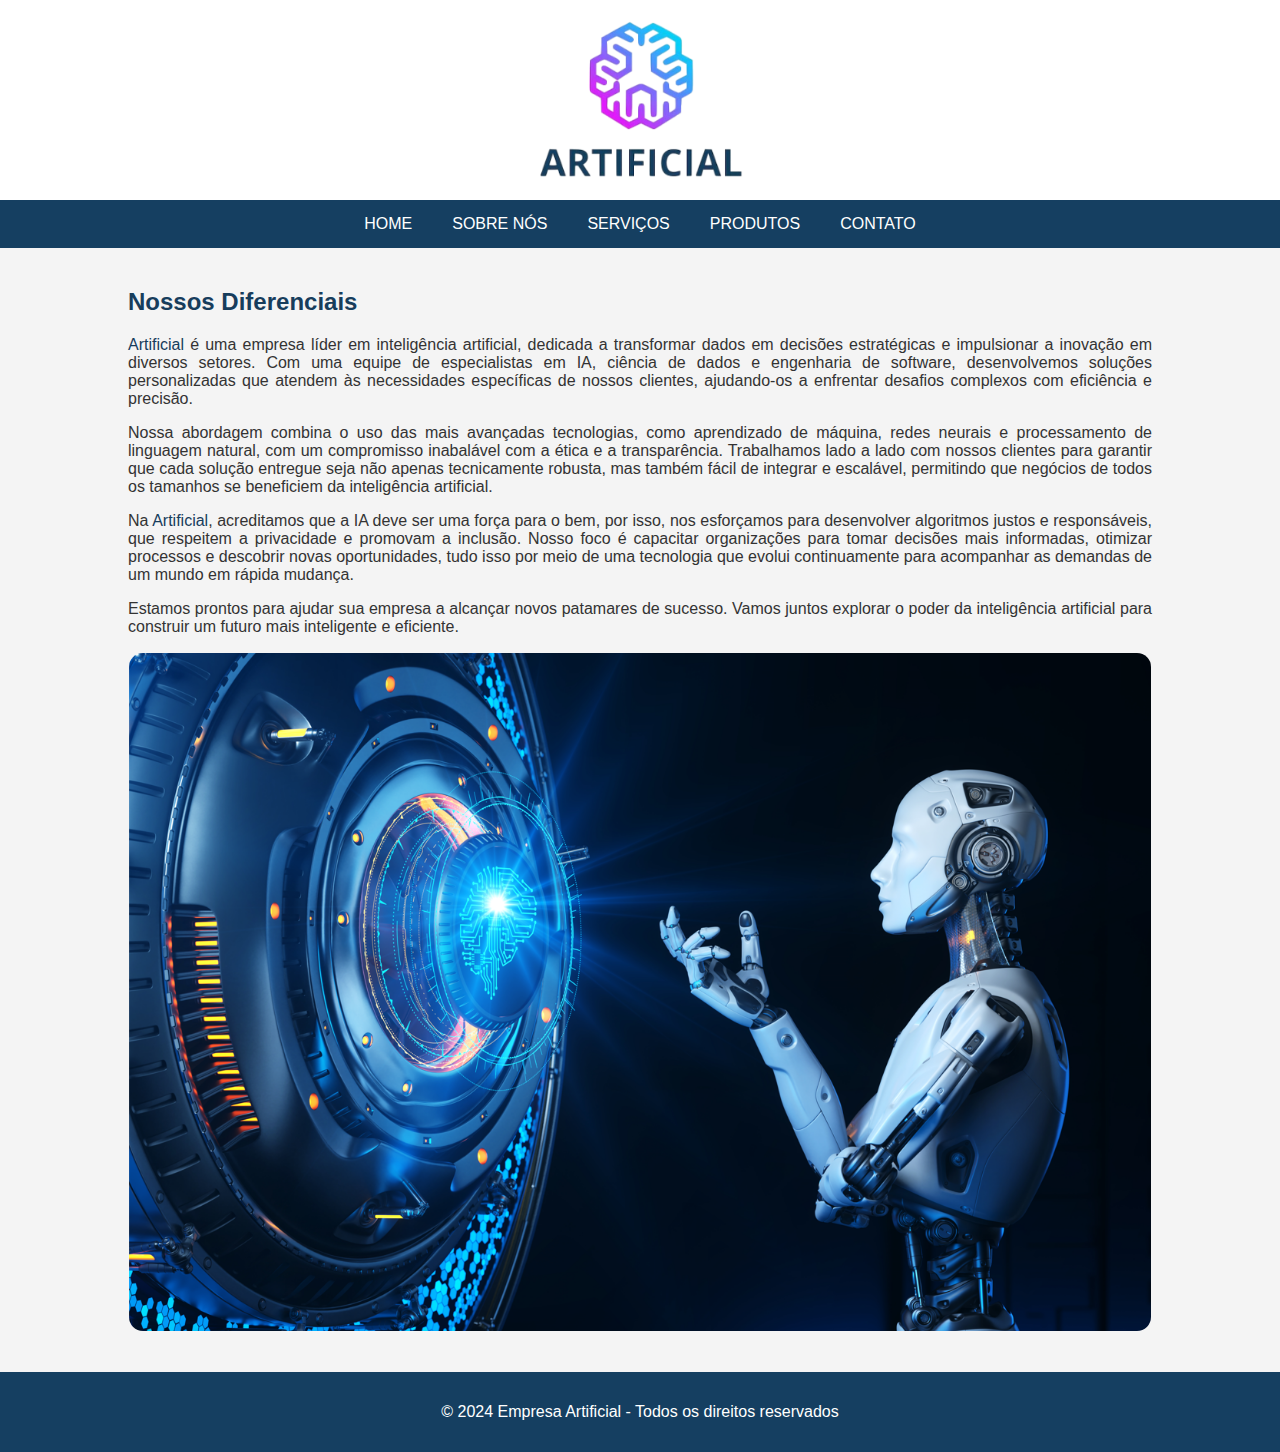
==== index.html @ 60a18093 "initial commit" ====
<!DOCTYPE html>
<html lang="pt-BR">
<head>
    <meta charset="UTF-8">
    <meta name="viewport" content="width=device-width, initial-scale=1.0">
    <link rel="shortcut icon" href="./icon.jpg" type="image/x-icon">
    <title>Empresa Fictícia - Home</title>
    <link rel="stylesheet" href="styles.css">
</head>
<body>
    <header>
        <img src="./logotipo1.png" alt="Logotipo da Empresa">
    </header>
    <nav>
        <a href="index.html">Home</a>
        <a href="about.html">Sobre Nós</a>
        <a href="services.html">Serviços</a>
        <a href="products.html">Produtos</a>
        <a href="contact.html">Contato</a>
    </nav>
    <main class="container">
        <h2>Nossos Diferenciais</h2>
        <p><span>Artificial</span> é uma empresa líder em inteligência artificial, dedicada a transformar dados em decisões estratégicas e impulsionar a inovação em diversos setores. Com uma equipe de especialistas em IA, ciência de dados e engenharia de software, desenvolvemos soluções personalizadas que atendem às necessidades específicas de nossos clientes, ajudando-os a enfrentar desafios complexos com eficiência e precisão.</p>
        <p>Nossa abordagem combina o uso das mais avançadas tecnologias, como aprendizado de máquina, redes neurais e processamento de linguagem natural, com um compromisso inabalável com a ética e a transparência. Trabalhamos lado a lado com nossos clientes para garantir que cada solução entregue seja não apenas tecnicamente robusta, mas também fácil de integrar e escalável, permitindo que negócios de todos os tamanhos se beneficiem da inteligência artificial.</p>
        <p>Na <span>Artificial</span>, acreditamos que a IA deve ser uma força para o bem, por isso, nos esforçamos para desenvolver algoritmos justos e responsáveis, que respeitem a privacidade e promovam a inclusão. Nosso foco é capacitar organizações para tomar decisões mais informadas, otimizar processos e descobrir novas oportunidades, tudo isso por meio de uma tecnologia que evolui continuamente para acompanhar as demandas de um mundo em rápida mudança.</p>
        <p>Estamos prontos para ajudar sua empresa a alcançar novos patamares de sucesso. Vamos juntos explorar o poder da inteligência artificial para construir um futuro mais inteligente e eficiente.</p>
        <div class="img">
            <img src="./imagedestaque.png" alt="Imagem de destaque">
        </div>
    </main>
    <footer>
        <p>&copy; 2024 Empresa Artificial - Todos os direitos reservados</p>
    </footer>
</body>
</html>
---- styles.css ----
body {
    font-family: Arial, sans-serif;
    margin: 0;
    padding: 0;
    background-color: #f4f4f4;
    color: #333;
}

header {
    background-color: #ffffff;
    color: #fff;
    padding: 15px 0;
    text-align: center;
}

header img {
    width: 250px;
}

nav {
    display: flex;
    justify-content: center;
    background-color: #153f61;
}

nav a {
    color: #fff;
    padding: 15px 20px;
    text-decoration: none;
    text-transform: uppercase;
}

nav a:hover {
    background-color: #1e4c72;
}

.container {
    width: 80%;
    margin: auto;
    overflow: hidden;
    padding: 20px;
}

.img {
    border: 1px solid transparent;
    border-radius: 15px;
    overflow: auto;
    display: flex;

}

.img img {
    width: 100%;
    height: auto;
}

h1, h2 {
    color: #173d5c;
}

span {
    color: #173d5c;
}

p{
 text-align: justify;
}

footer {
    background-color: #153f61;
    color: #fff;
    padding: 15px 0;
    margin-top: 20px;
    display: flex;
    justify-content: center;
}
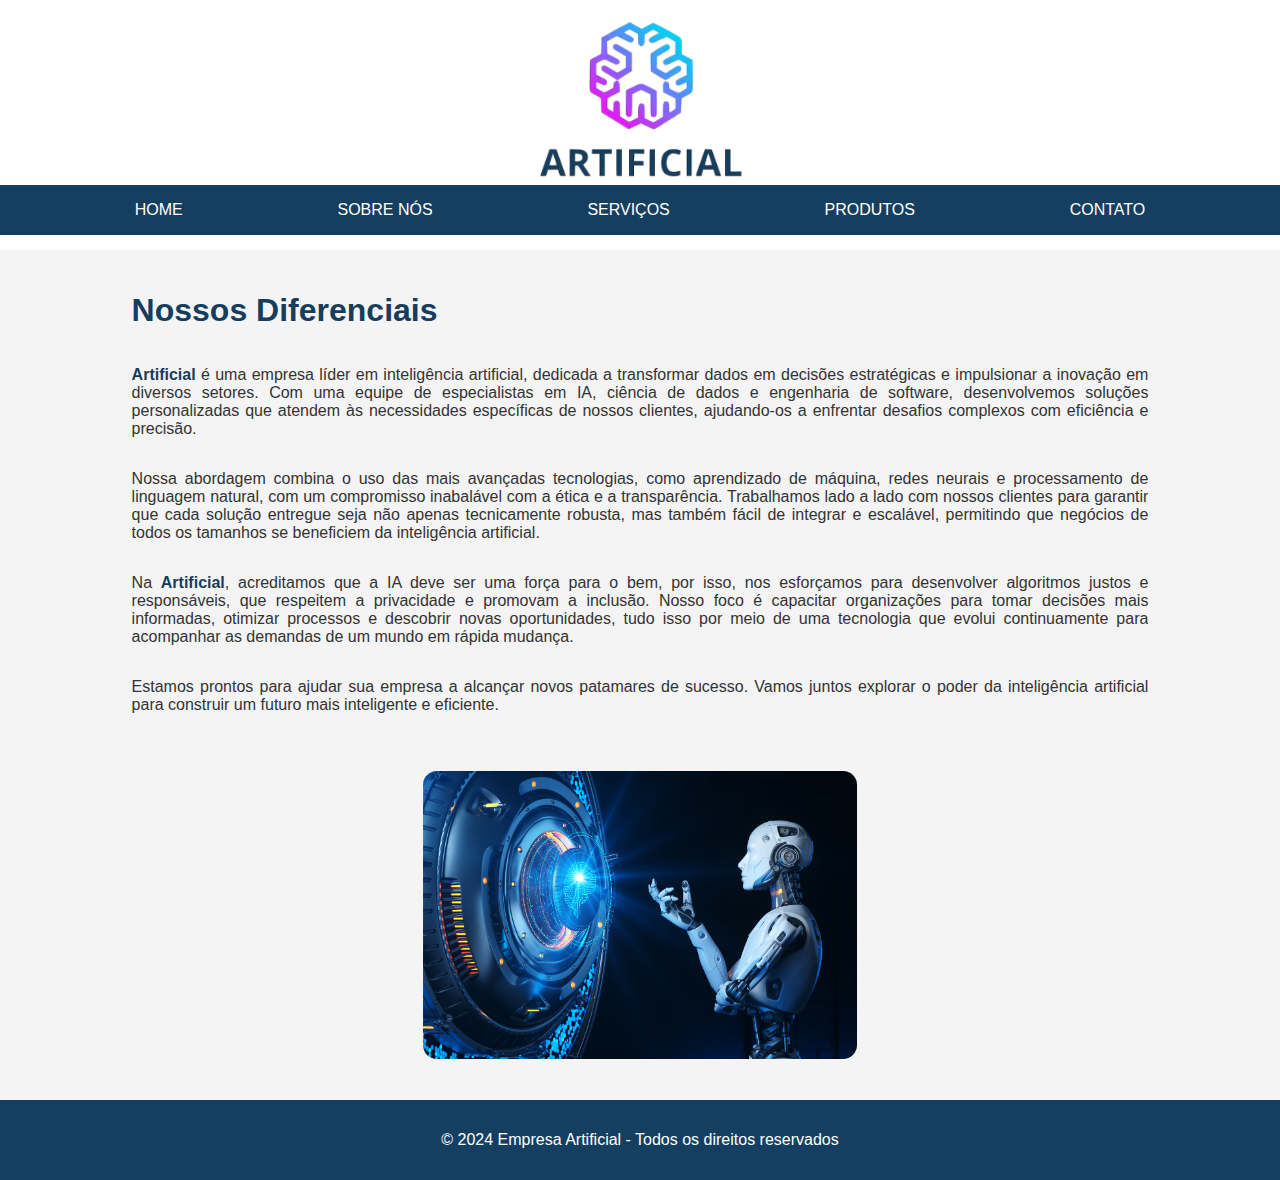
==== commit 9eb6bcea: "feat: add page services, contact and products" ====
--- a/index.html
+++ b/index.html
@@ -1,35 +1,79 @@
 <!DOCTYPE html>
 <html lang="pt-BR">
-<head>
-    <meta charset="UTF-8">
-    <meta name="viewport" content="width=device-width, initial-scale=1.0">
-    <link rel="shortcut icon" href="./icon.jpg" type="image/x-icon">
-    <title>Empresa Fictícia - Home</title>
-    <link rel="stylesheet" href="styles.css">
-</head>
-<body>
+  <head>
+    <meta charset="UTF-8" />
+    <meta name="viewport" content="width=device-width, initial-scale=1.0" />
+    <link rel="shortcut icon" href="./icon.png" type="image/x-icon" />
+    <title>Artificial - Home</title>
+    <link rel="stylesheet" href="styles.css" />
+  </head>
+  <body>
     <header>
-        <img src="./logotipo1.png" alt="Logotipo da Empresa">
+      <img src="./logotipo1.png" alt="Logotipo da Empresa" />
+      <nav>
+        <ul>
+          <li><a href="index.html">Home</a></li>
+          <li><a href="about.html">Sobre Nós</a></li>
+          <li><a href="services.html">Serviços</a></li>
+          <li><a href="products.html">Produtos</a></li>
+          <li><a href="contact.html">Contato</a></li>
+        </ul>
+      </nav>
     </header>
-    <nav>
-        <a href="index.html">Home</a>
-        <a href="about.html">Sobre Nós</a>
-        <a href="services.html">Serviços</a>
-        <a href="products.html">Produtos</a>
-        <a href="contact.html">Contato</a>
-    </nav>
-    <main class="container">
-        <h2>Nossos Diferenciais</h2>
-        <p><span>Artificial</span> é uma empresa líder em inteligência artificial, dedicada a transformar dados em decisões estratégicas e impulsionar a inovação em diversos setores. Com uma equipe de especialistas em IA, ciência de dados e engenharia de software, desenvolvemos soluções personalizadas que atendem às necessidades específicas de nossos clientes, ajudando-os a enfrentar desafios complexos com eficiência e precisão.</p>
-        <p>Nossa abordagem combina o uso das mais avançadas tecnologias, como aprendizado de máquina, redes neurais e processamento de linguagem natural, com um compromisso inabalável com a ética e a transparência. Trabalhamos lado a lado com nossos clientes para garantir que cada solução entregue seja não apenas tecnicamente robusta, mas também fácil de integrar e escalável, permitindo que negócios de todos os tamanhos se beneficiem da inteligência artificial.</p>
-        <p>Na <span>Artificial</span>, acreditamos que a IA deve ser uma força para o bem, por isso, nos esforçamos para desenvolver algoritmos justos e responsáveis, que respeitem a privacidade e promovam a inclusão. Nosso foco é capacitar organizações para tomar decisões mais informadas, otimizar processos e descobrir novas oportunidades, tudo isso por meio de uma tecnologia que evolui continuamente para acompanhar as demandas de um mundo em rápida mudança.</p>
-        <p>Estamos prontos para ajudar sua empresa a alcançar novos patamares de sucesso. Vamos juntos explorar o poder da inteligência artificial para construir um futuro mais inteligente e eficiente.</p>
+    <main>
+      <section class="container">
+        <h1>Nossos Diferenciais</h1>
+        <article>
+          <p>
+            <strong>Artificial</strong> é uma empresa líder em inteligência
+            artificial, dedicada a transformar dados em decisões estratégicas e
+            impulsionar a inovação em diversos setores. Com uma equipe de
+            especialistas em IA, ciência de dados e engenharia de software,
+            desenvolvemos soluções personalizadas que atendem às necessidades
+            específicas de nossos clientes, ajudando-os a enfrentar desafios
+            complexos com eficiência e precisão.
+          </p>
+        </article>
+        <article>
+          <p>
+            Nossa abordagem combina o uso das mais avançadas tecnologias, como
+            aprendizado de máquina, redes neurais e processamento de linguagem
+            natural, com um compromisso inabalável com a ética e a
+            transparência. Trabalhamos lado a lado com nossos clientes para
+            garantir que cada solução entregue seja não apenas tecnicamente
+            robusta, mas também fácil de integrar e escalável, permitindo que
+            negócios de todos os tamanhos se beneficiem da inteligência
+            artificial.
+          </p>
+        </article>
+        <article>
+          <p>
+            Na <strong>Artificial</strong>, acreditamos que a IA deve ser uma
+            força para o bem, por isso, nos esforçamos para desenvolver
+            algoritmos justos e responsáveis, que respeitem a privacidade e
+            promovam a inclusão. Nosso foco é capacitar organizações para tomar
+            decisões mais informadas, otimizar processos e descobrir novas
+            oportunidades, tudo isso por meio de uma tecnologia que evolui
+            continuamente para acompanhar as demandas de um mundo em rápida
+            mudança.
+          </p>
+        </article>
+        <article>
+          <p>
+            Estamos prontos para ajudar sua empresa a alcançar novos patamares
+            de sucesso. Vamos juntos explorar o poder da inteligência artificial
+            para construir um futuro mais inteligente e eficiente.
+          </p>
+        </article>
+      </section>
+      <aside>
         <div class="img">
-            <img src="./imagedestaque.png" alt="Imagem de destaque">
+          <img src="./imagedestaque.png" alt="Imagem de destaque" />
         </div>
+      </aside>
     </main>
     <footer>
-        <p>&copy; 2024 Empresa Artificial - Todos os direitos reservados</p>
+      <p>&copy; 2024 Empresa Artificial - Todos os direitos reservados</p>
     </footer>
-</body>
+  </body>
 </html>
--- a/styles.css
+++ b/styles.css
@@ -5,7 +5,11 @@
     background-color: #f4f4f4;
     color: #333;
 }
-
+ul {
+    list-style: none;
+    margin: 0;
+    padding: 0;
+}
 header {
     background-color: #ffffff;
     color: #fff;
@@ -17,13 +21,15 @@
     width: 250px;
 }
 
-nav {
+nav ul {
     display: flex;
-    justify-content: center;
     background-color: #153f61;
+    height: 50px;
+    align-items: center;
+    justify-content: space-evenly;
 }
 
-nav a {
+nav ul li a {
     color: #fff;
     padding: 15px 20px;
     text-decoration: none;
@@ -33,12 +39,78 @@
 nav a:hover {
     background-color: #1e4c72;
 }
-
+main{
+    padding: 20px;
+    display: flex;
+    flex-direction: column;
+    align-items: center;
+    gap: 20px;
+}
 .container {
-    width: 80%;
-    margin: auto;
+    width: 82%;
     overflow: hidden;
-    padding: 20px;
+    padding: 0 0 20px 0;
+    display: flex;
+    flex-direction: column;
+    align-items: flex-start;
+}
+.containerContact {
+    width: 82%;
+    overflow: hidden;
+    padding: 0 0 25px 0;
+    display: flex;
+    flex-direction: column;
+    align-items: center;
+    gap: 20px;
+}
+.containerContact form {
+    display: flex;
+    flex-direction: column;
+    gap: 20px;
+    width: 30%;
+}
+.containerContact form div {
+    display: flex;
+    flex-direction: column;
+    gap: 5px;
+}
+input{
+    height: 30px;
+    border: 1px solid #1e4c72;
+    border-radius: 5px;
+}
+input::placeholder {
+    padding-left: 10px;
+}
+textarea {
+    height: 100px;
+    resize: none;
+    font-family: Arial, sans-serif;
+    border: 1px solid #1e4c72;
+    border-radius: 5px;
+}
+textarea::placeholder {
+    padding-top: 5px;
+    padding-left: 10px;
+}
+button {
+    height: 35px;
+    background-color: #1e4c72;
+    border: 1px solid transparent;
+    border-radius: 5px;
+    color: white;
+}
+aside {
+    width: 100%;
+    display: flex;
+    justify-content: center;
+    align-items: center;
+}
+.aside2 {
+    width: auto;
+    display: flex;
+    justify-content: center;
+    align-items: center;
 }
 
 .img {
@@ -46,19 +118,63 @@
     border-radius: 15px;
     overflow: auto;
     display: flex;
-
+    width: 35%;
+}
+.img2 {
+    border: 1px solid transparent;
+    border-radius: 15px;
+    overflow: auto;
+    display: flex;
+    width: 100%;
+    height: 250px;
+    justify-content: center;
+}
+.img3 {
+    border: 1px solid transparent;
+    border-radius: 15px;
+    overflow: auto;
+    display: flex;
+    width: 100%;
+    height: 250px;
+    justify-content: center;
+}
+.img4 {
+    border: 1px solid transparent;
+    border-radius: 15px;
+    overflow: auto;
+    display: flex;
+    width: auto;
 }
 
+.imgAside{
+    width: 100%;
+    display: flex;
+    justify-content: center;
+    align-items: center;
+}
+.imgAside aside {
+    width: 100%;
+    display: flex;
+    justify-content: flex-end;
+    align-items: center;
+}
+.imgAside div{
+    border: 1px solid transparent;
+    border-radius: 15px;
+    overflow: auto;
+    display: flex;
+    width: 340px;
+}
 .img img {
     width: 100%;
     height: auto;
 }
 
-h1, h2 {
+h1, h2, h3 {
     color: #173d5c;
 }
 
-span {
+strong {
     color: #173d5c;
 }
 
